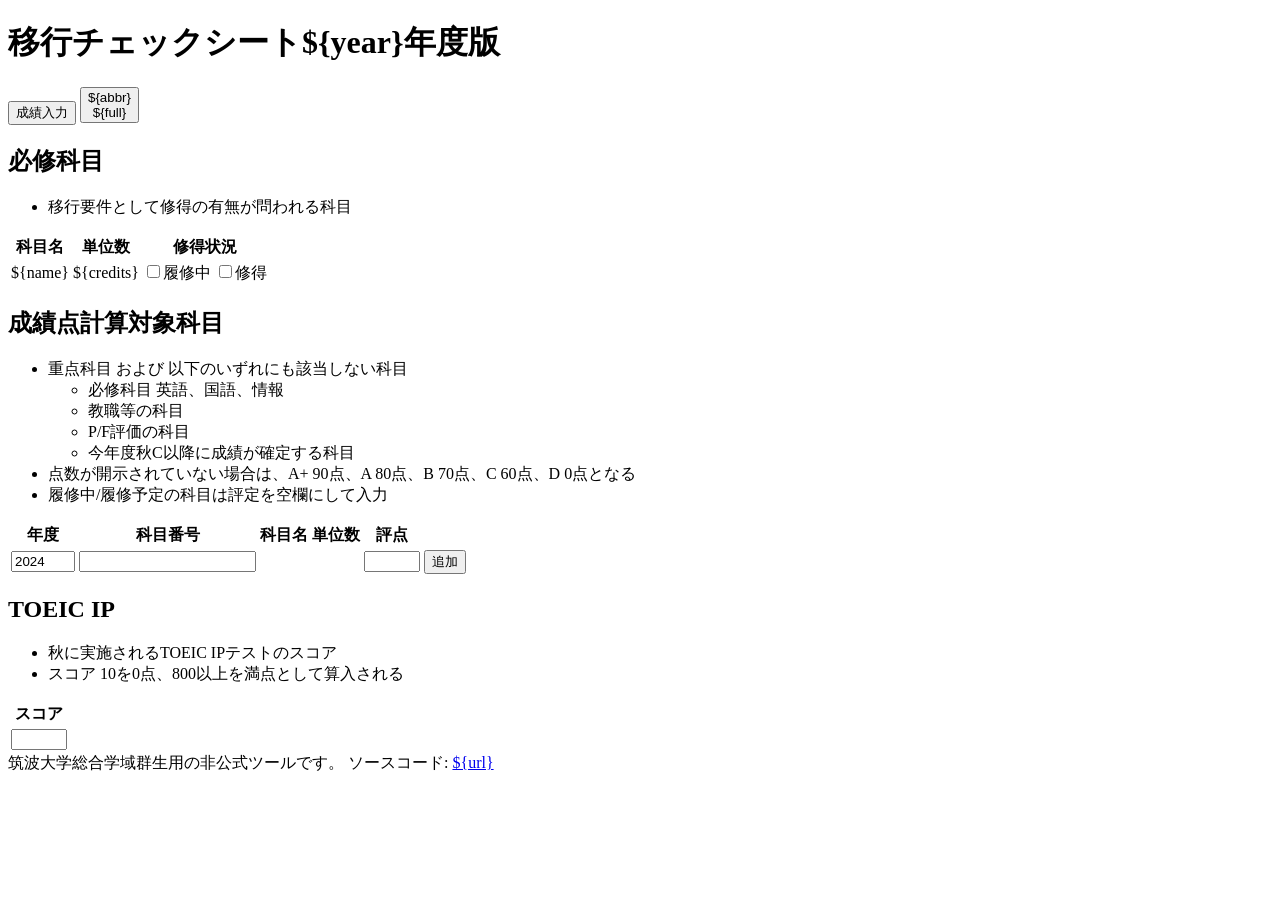
==== src/template.html @ ff2a5137 "Change table structure" ====
<!DOCTYPE html>
<html lang="ja">
   <head>
      <meta charset="utf-8">
      <meta name="viewport" content="width=device-width,initial-scale=1">
      <title>移行チェックシート</title>
      <link rel="stylesheet" type="text/css" href="./style.css">
      <script type="module" src="./scripts/tabs.js"></script>
   </head>
   <body>
      <header>
         <h1>移行チェックシート<span id="header-year">${year}年度版</span></h1>
      </header>
      <main>
         <div id="side" tabindex="-1">
            <div id="tablist" role="tablist" aria-orientation="vertical">
               <button id="tab-input" class="tab" tabindex="0" role="tab" aria-selected="true" aria-controls="panel-input">
                  <div class="tab-text">成績入力</div>
               </button>
               <!--${divisions.map(({name, abbr, full}, i) => `-->
               <button id="tab-${i}" class="tab" title="${name}" tabindex="-1" role="tab" aria-selected="false" aria-controls="panel-${i}">
                  <div class="tab-name">${abbr}</div>
                  <div class="tab-status"></div>
                  <div class="tab-score"><span class="tab-score-value"></span><span class="tab-score-full">${full}</span></div>
               </button>
               <!--`).join("")}-->
            </div>
         </div>
         <div id="panels">
            <div id="panel-input" class="panel" tabindex="-1" role="tabpanel" aria-labelledby="tab-input">
               <h2>必修科目</h2>
               <ul>
                  <li>移行要件として修得の有無が問われる科目</li>
               </ul>
               <table id="input-table-c">
                  <thead>
                     <tr>
                        <th class="subj-name">科目名</th>
                        <th class="subj-credits">単位数</th>
                        <th class="subj-status-input">修得状況</th>
                     </tr>
                  </thead>
                  <tbody id="input-body-c">
                     <!--${specialSubjects.map(([name, credits, ], id) => `-->
                     <tr>
                        <td class="subj-name">${name}</td>
                        <td class="subj-credits">${credits}</td>
                        <td class="subj-status-input">
                           <label><input type="checkbox">履修中</label>
                           <label><input type="checkbox">修得</label>
                        </td>
                     </tr>
                     <!--`).join("")}-->
                  </tbody>
               </table>
               <h2>成績点計算対象科目</h2>
               <ul>
                  <li>重点科目 および 以下のいずれにも該当しない科目<ul>
                     <li>必修科目 英語、国語、情報</li>
                     <li>教職等の科目</li>
                     <li>P/F評価の科目</li>
                     <li>今年度秋C以降に成績が確定する科目</li>
                  </ul></li>
                  <li>点数が開示されていない場合は、A+ 90点、A 80点、B 70点、C 60点、D 0点となる</li>
                  <li>履修中/履修予定の科目は評定を空欄にして入力</li>
               </ul>
               <table id="input-table-s">
                  <thead>
                     <tr>
                        <th>年度</th>
                        <th>科目番号</th>
                        <th>科目名</th>
                        <th>単位数</th>
                        <th>評点</th>
                        <th></th>
                     </tr>
                  </thead>
                  <tbody>
                     <tr>
                        <td class="subj-year">
                           <input type="number" min="2023" max="2024" step="1" value="2024" required>
                        </td>
                        <td class="subj-id">
                           <input type="text" pattern="[0-9A-Z]{6}" required>
                        </td>
                        <td class="subj-name"></td>
                        <td class="subj-credits"></td>
                        <td class="subj-value-input">
                           <input type="number" min="0" max="100" step="1">
                        </td>
                        <td class="subj-buttons">
                           <button class="subj-add">追加</button>
                        </td>
                     </tr>
                     <tr hidden>
                        <td class="subj-year"></td>
                        <td class="subj-id"></td>
                        <td class="subj-name"></td>
                        <td class="subj-credits"></td>
                        <td class="subj-value-input">
                           <input type="number" min="0" max="100" step="1">
                        </td>
                        <td class="subj-buttons">
                           <button class="subj-delete">削除</button>
                        </td>
                     </tr>
                  </tbody>
               </table>
               <h2>TOEIC IP</h2>
               <ul>
                  <li>秋に実施されるTOEIC IPテストのスコア</li>
                  <li>スコア 10を0点、800以上を満点として算入される</li>
               </ul>
               <table id="input-table-t">
                  <thead>
                     <tr><th>スコア</th></tr>
                  </thead>
                  <tbody>
                     <tr><td><input id="input-toeic" type="number" min="0" max="990" step="5"></td></tr>
                  </tbody>
               </table>
            </div>
            <!--${divisions.map(({name, full, toeic, intvw, exam, list, test, sum}, i) => `-->
            <div id="panel-${i}" class="panel" tabindex="-1" role="tabpanel" aria-labelledby="tab-${i}" hidden>
               <h2>${name}</h2>
               <table class="summary-table">
                  <thead>
                     <tr>
                        <th class="summary-status">状況</th>
                        <th class="summary-score">成績点</th>
                        <th class="summary-toeic">TOEIC</th>
                        <!--${intvw ? `-->
                        <th class="summary-intv">面接</th>
                        <!--` : ""}-->
                        <!--${exam ? `-->
                        <th class="summary-exam">試験</th>
                        <!--` : ""}-->
                     </tr>
                  </thead>
                  <tbody>
                     <tr>
                        <td class="summary-status"></td>
                        <td class="summary-score"><span></span><span>${full}</span></td>
                        <!--${toeic ? `-->
                        <td class="summary-toeic"><span></span><span>${toeic}</span></td>
                        <!--` : `-->
                        <td class="summary-toeic">―</td>
                        <!--`}-->
                        <!--${intvw ? `-->
                        <td class="summary-intvw">${intvw}</td>
                        <!--` : ""}-->
                        <!--${exam ? `-->
                        <td class="summary-exam">${exam}</td>
                        <!--` : ""}-->
                     </tr>
                  </tbody>
               </table>
               <table class="main-table">
                  <thead>
                     <tr>
                        <th colspan="${test.cols}">移行要件</th>
                        <th>科目番号</th>
                        <th>科目名</th>
                        <th>単位数</th>
                        <th colspan="${sum.cols}">重み</th>
                     </tr>
                  </thead>
                  <tbody>
                     <!--${list.map((id, j) => `-->
                     <tr>
                        <!--${test[j].map(([k, l, op]) => op === undefined ? `-->
                        <td rowspan="${l - k + 1}"></td>
                        <!--` : op.min ? `-->
                        <td rowspan="${l - k + 1}">${op.min}単位</td>
                        <!--` : op.max ? `-->
                        <td rowspan="${l - k + 1}">${op.max}単位まで</td>
                        <!--` : `-->
                        <td rowspan="${l - k + 1}" colspan="${test.cols}">―</td>
                        <!--`).join("")}-->
                        <td>${typeof id === "string" ? id : "―"}</td>
                        <td>${getSubject(id)[0]}</td>
                        <td>${getSubject(id)[1] ?? "―"}</td>
                        <!--${sum[j].map(([k, l, op]) => op === undefined ? `-->
                        <td rowspan="${l - k + 1}"></td>
                        <!--` : op.weight ? `-->
                        <td rowspan="${l - k + 1}">${op.weight.toFixed(1)}</td>
                        <!--` : op.max ? `-->
                        <td rowspan="${l - k + 1}">${op.max}単位まで</td>
                        <!--` : `-->
                        <td rowspan="${l - k + 1}" colspan="${sum.cols}">―</td>
                        <!--`).join("")}-->
                     </tr>
                     <!--`).join("")}-->
                  </tbody>
               </table>
            </div>
            <!--`).join("")}-->
            <div id="status-details" popover>
               <table>
                  <thead>
                     <tr>
                        <th>科目番号</th>
                        <th>科目名</th>
                        <th>履修中</th>
                        <th>修得</th>
                     </tr>
                  </thead>
                  <tbody>
                     <tr hidden>
                        <td></td>
                        <td></td>
                        <td></td>
                        <td></td>
                     </tr>
                  </tbody>
               </table>
            </div>
            <div id="score-details" popover>
               <table>
                  <thead>
                     <tr>
                        <th>科目番号</th>
                        <th>科目名</th>
                        <th>単位数</th>
                        <th>重み</th>
                        <th>点数</th>
                     </tr>
                  </thead>
                  <tbody>
                     <tr hidden>
                        <td></td>
                        <td></td>
                        <td></td>
                        <td></td>
                        <td></td>
                     </tr>
                  </tbody>
               </table>
            </div>
         </div>
      </main>
      <footer>
         筑波大学総合学域群生用の非公式ツールです。
         ソースコード: <a href="${url}">${url}</a>
      </footer>
   </body>
</html>
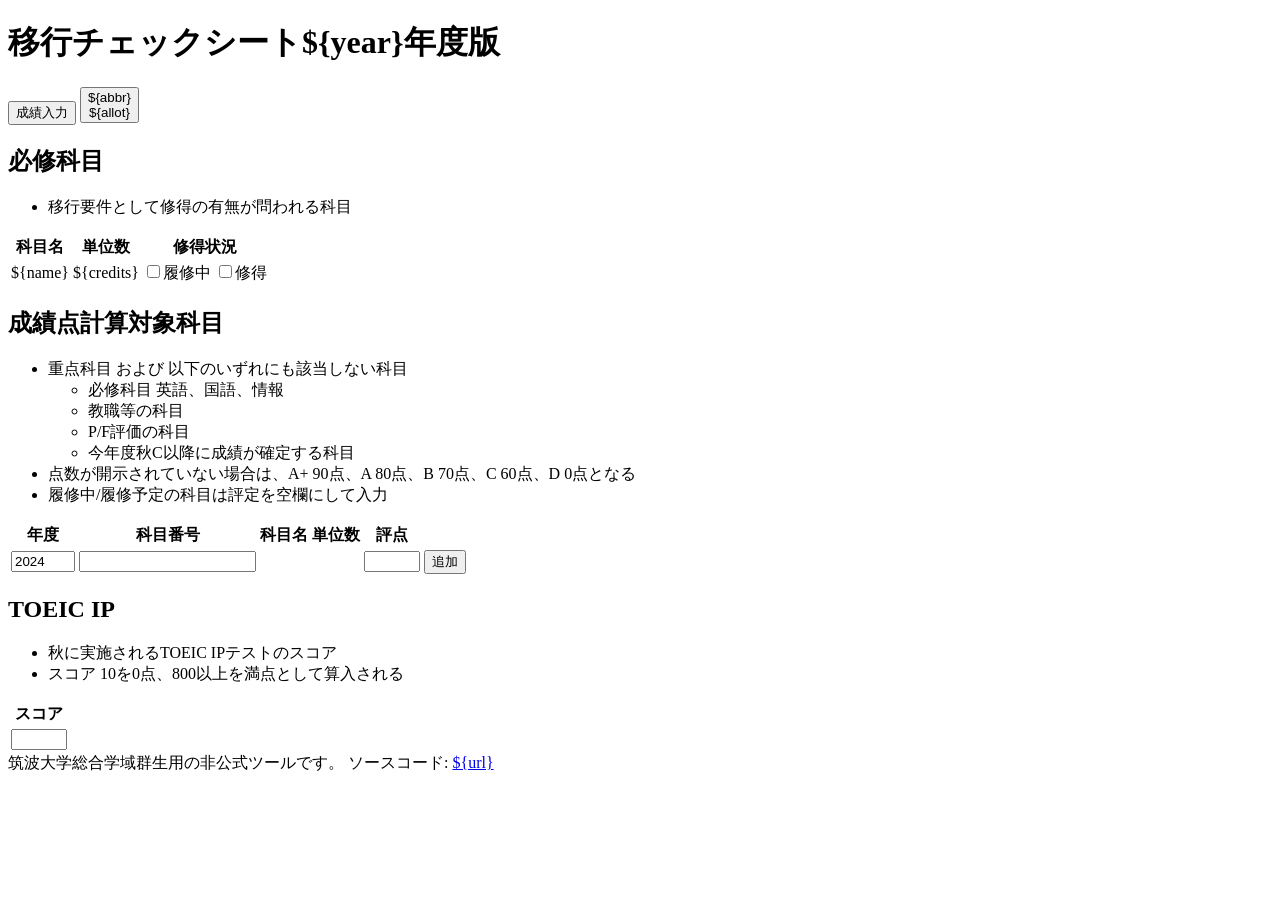
==== commit 29860eb2: "Change JSON data" ====
--- a/src/template.html
+++ b/src/template.html
@@ -17,11 +17,11 @@
                <button id="tab-input" class="tab" tabindex="0" role="tab" aria-selected="true" aria-controls="panel-input">
                   <div class="tab-text">成績入力</div>
                </button>
-               <!--${divisions.map(({name, abbr, full}, i) => `-->
+               <!--${divisions.map(({name, abbr, allot}, i) => `-->
                <button id="tab-${i}" class="tab" title="${name}" tabindex="-1" role="tab" aria-selected="false" aria-controls="panel-${i}">
                   <div class="tab-name">${abbr}</div>
                   <div class="tab-status"></div>
-                  <div class="tab-score"><span class="tab-score-value"></span><span class="tab-score-full">${full}</span></div>
+                  <div class="tab-score"><span class="tab-score-value"></span><span class="tab-score-allot">${allot}</span></div>
                </button>
                <!--`).join("")}-->
             </div>
@@ -120,7 +120,7 @@
                   </tbody>
                </table>
             </div>
-            <!--${divisions.map(({name, full, toeic, intvw, exam, list, test, sum}, i) => `-->
+            <!--${divisions.map(({name, allot, toeic, intvw, exam, list, test, sum}, i) => `-->
             <div id="panel-${i}" class="panel" tabindex="-1" role="tabpanel" aria-labelledby="tab-${i}" hidden>
                <h2>${name}</h2>
                <table class="summary-table">
@@ -140,7 +140,7 @@
                   <tbody>
                      <tr>
                         <td class="summary-status"></td>
-                        <td class="summary-score"><span></span><span>${full}</span></td>
+                        <td class="summary-score"><span></span><span>${allot}</span></td>
                         <!--${toeic ? `-->
                         <td class="summary-toeic"><span></span><span>${toeic}</span></td>
                         <!--` : `-->
@@ -168,26 +168,32 @@
                   <tbody>
                      <!--${list.map((id, j) => `-->
                      <tr>
-                        <!--${test[j].map(([k, l, op]) => op === undefined ? `-->
-                        <td rowspan="${l - k + 1}"></td>
+                        <!--${test[j].map(([k, l, op, idx]) => op === undefined ? `-->
+                        <td rowspan="${l - k + 1}" class="test-blank"></td>
                         <!--` : op.min ? `-->
-                        <td rowspan="${l - k + 1}">${op.min}単位</td>
+                        <td rowspan="${l - k + 1}" class="test-min">
+                           <button class="details" popovertarget="status-details" data-index="${idx}">${op.min}単位</button>
+                        </td>
                         <!--` : op.max ? `-->
-                        <td rowspan="${l - k + 1}">${op.max}単位まで</td>
+                        <td rowspan="${l - k + 1}" class="test-max">
+                           <button class="details" popovertarget="status-details" data-index="${idx}">${op.max}単位<br>まで</button>
+                        </td>
                         <!--` : `-->
-                        <td rowspan="${l - k + 1}" colspan="${test.cols}">―</td>
+                        <td rowspan="${l - k + 1}" colspan="${test.cols}" class="test-ignore"></td>
                         <!--`).join("")}-->
-                        <td>${typeof id === "string" ? id : "―"}</td>
-                        <td>${getSubject(id)[0]}</td>
-                        <td>${getSubject(id)[1] ?? "―"}</td>
-                        <!--${sum[j].map(([k, l, op]) => op === undefined ? `-->
-                        <td rowspan="${l - k + 1}"></td>
+                        <td class="subj-id">${typeof id === "string" ? id : "―"}</td>
+                        <td class="subj-name">${getSubject(id)[0]}</td>
+                        <td class="subj-credits">${getSubject(id)[1] ?? "―"}</td>
+                        <!--${sum[j].map(([k, l, op, idx]) => op === undefined ? `-->
+                        <td rowspan="${l - k + 1}" class="sum-blank"></td>
                         <!--` : op.weight ? `-->
-                        <td rowspan="${l - k + 1}">${op.weight.toFixed(1)}</td>
+                        <td rowspan="${l - k + 1}" class="sum-weight">${op.weight.toFixed(1)}</td>
                         <!--` : op.max ? `-->
-                        <td rowspan="${l - k + 1}">${op.max}単位まで</td>
+                        <td rowspan="${l - k + 1}" class="sum-max">
+                           <button class="details" popovertarget="score-details" data-index="${idx}">${op.max}単位<br>まで</button>
+                        </td>
                         <!--` : `-->
-                        <td rowspan="${l - k + 1}" colspan="${sum.cols}">―</td>
+                        <td rowspan="${l - k + 1}" colspan="${sum.cols}" class="sum-ignore"></td>
                         <!--`).join("")}-->
                      </tr>
                      <!--`).join("")}-->
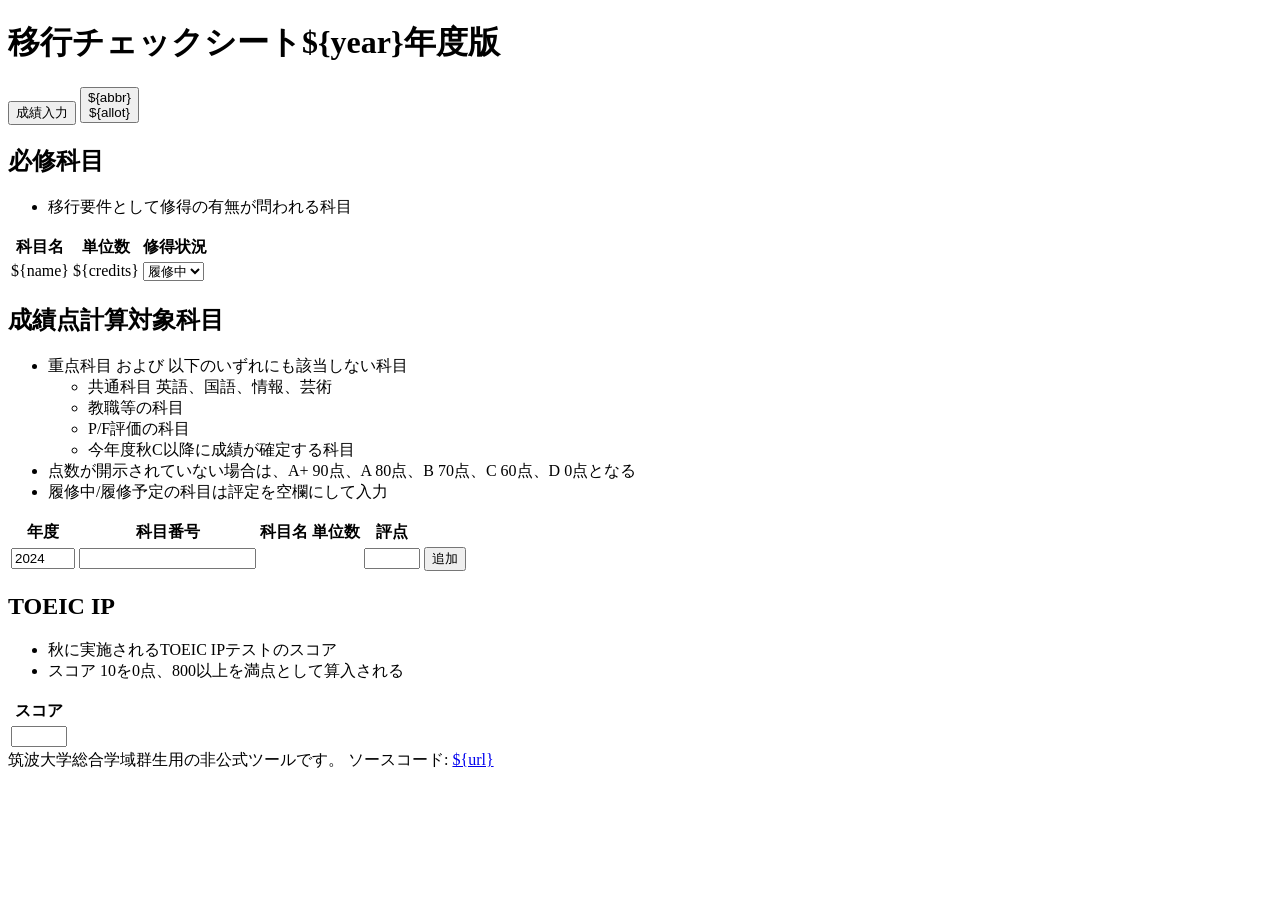
==== commit 0bcc6a68: "Apply more styles" ====
--- a/src/template.html
+++ b/src/template.html
@@ -32,22 +32,25 @@
                <ul>
                   <li>移行要件として修得の有無が問われる科目</li>
                </ul>
-               <table id="input-table-c">
-                  <thead>
-                     <tr>
-                        <th class="subj-name">科目名</th>
-                        <th class="subj-credits">単位数</th>
-                        <th class="subj-status-input">修得状況</th>
-                     </tr>
-                  </thead>
-                  <tbody id="input-body-c">
+               <table id="input-table-special">
+                  <thead>
+                     <tr>
+                        <th class="subj-name">科目名</th>
+                        <th class="subj-credits">単位数</th>
+                        <th class="subj-status">修得状況</th>
+                     </tr>
+                  </thead>
+                  <tbody>
                      <!--${specialSubjects.map(([name, credits, ], id) => `-->
                      <tr>
                         <td class="subj-name">${name}</td>
                         <td class="subj-credits">${credits}</td>
-                        <td class="subj-status-input">
-                           <label><input type="checkbox">履修中</label>
-                           <label><input type="checkbox">修得</label>
+                        <td class="subj-status">
+                           <select class="subj-status-select">
+                              <option selected>履修中</option>
+                              <option>合格</option>
+                              <option>不合格</option>
+                           </select>
                         </td>
                      </tr>
                      <!--`).join("")}-->
@@ -56,7 +59,7 @@
                <h2>成績点計算対象科目</h2>
                <ul>
                   <li>重点科目 および 以下のいずれにも該当しない科目<ul>
-                     <li>必修科目 英語、国語、情報</li>
+                     <li>共通科目 英語、国語、情報、芸術</li>
                      <li>教職等の科目</li>
                      <li>P/F評価の科目</li>
                      <li>今年度秋C以降に成績が確定する科目</li>
@@ -64,41 +67,45 @@
                   <li>点数が開示されていない場合は、A+ 90点、A 80点、B 70点、C 60点、D 0点となる</li>
                   <li>履修中/履修予定の科目は評定を空欄にして入力</li>
                </ul>
-               <table id="input-table-s">
-                  <thead>
-                     <tr>
-                        <th>年度</th>
-                        <th>科目番号</th>
-                        <th>科目名</th>
-                        <th>単位数</th>
-                        <th>評点</th>
-                        <th></th>
+               <table id="input-table-subj">
+                  <thead>
+                     <tr>
+                        <th class="subj-year">年度</th>
+                        <th class="subj-id">科目番号</th>
+                        <th class="subj-name">科目名</th>
+                        <th class="subj-credits">単位数</th>
+                        <th class="subj-score">評点</th>
+                        <th class="subj-buttons"></th>
                      </tr>
                   </thead>
                   <tbody>
                      <tr>
                         <td class="subj-year">
-                           <input type="number" min="2023" max="2024" step="1" value="2024" required>
+                           <input type="number" class="subj-year-input" min="2023" max="2024" step="1" value="2024" required>
                         </td>
                         <td class="subj-id">
-                           <input type="text" pattern="[0-9A-Z]{6}" required>
-                        </td>
-                        <td class="subj-name"></td>
-                        <td class="subj-credits"></td>
-                        <td class="subj-value-input">
-                           <input type="number" min="0" max="100" step="1">
+                           <input type="text" class="subj-id-input" pattern="[0-9A-Z]{6}" required>
+                        </td>
+                        <td class="subj-name">
+                           <output class="subj-name-output"></output>
+                        </td>
+                        <td class="subj-credits">
+                           <output class="subj-credits-output"></output>
+                        </td>
+                        <td class="subj-score">
+                           <input type="number" class="subj-score-input" min="0" max="100" step="1">
                         </td>
                         <td class="subj-buttons">
                            <button class="subj-add">追加</button>
                         </td>
                      </tr>
-                     <tr hidden>
+                     <tr id="subj-row" hidden>
                         <td class="subj-year"></td>
                         <td class="subj-id"></td>
                         <td class="subj-name"></td>
                         <td class="subj-credits"></td>
-                        <td class="subj-value-input">
-                           <input type="number" min="0" max="100" step="1">
+                        <td class="subj-score">
+                           <input type="number" class="subj-score-input" min="0" max="100" step="1">
                         </td>
                         <td class="subj-buttons">
                            <button class="subj-delete">削除</button>
@@ -111,12 +118,12 @@
                   <li>秋に実施されるTOEIC IPテストのスコア</li>
                   <li>スコア 10を0点、800以上を満点として算入される</li>
                </ul>
-               <table id="input-table-t">
+               <table id="input-table-toeic">
                   <thead>
                      <tr><th>スコア</th></tr>
                   </thead>
                   <tbody>
-                     <tr><td><input id="input-toeic" type="number" min="0" max="990" step="5"></td></tr>
+                     <tr><td><input class="input-toeic" type="number" min="0" max="990" step="5"></td></tr>
                   </tbody>
                </table>
             </div>
@@ -140,11 +147,15 @@
                   <tbody>
                      <tr>
                         <td class="summary-status"></td>
-                        <td class="summary-score"><span></span><span>${allot}</span></td>
+                        <td class="summary-score">
+                           <span class="summary-score-value"></span><span class="summary-score-allot">${allot}</span>
+                        </td>
                         <!--${toeic ? `-->
-                        <td class="summary-toeic"><span></span><span>${toeic}</span></td>
+                        <td class="summary-toeic">
+                           <span class="summary-toeic-value"></span><span class="summary-toeic-allot">${toeic}</span>
+                        </td>
                         <!--` : `-->
-                        <td class="summary-toeic">―</td>
+                        <td class="summary-notoeic">―</td>
                         <!--`}-->
                         <!--${intvw ? `-->
                         <td class="summary-intvw">${intvw}</td>
@@ -158,11 +169,11 @@
                <table class="main-table">
                   <thead>
                      <tr>
-                        <th colspan="${test.cols}">移行要件</th>
-                        <th>科目番号</th>
-                        <th>科目名</th>
-                        <th>単位数</th>
-                        <th colspan="${sum.cols}">重み</th>
+                        <th colspan="${test.cols}" class="subj-test">移行要件</th>
+                        <th class="subj-id">科目番号</th>
+                        <th class="subj-name">科目名</th>
+                        <th class="subj-credits">単位数</th>
+                        <th colspan="${sum.cols}" class="subj-sum">重み</th>
                      </tr>
                   </thead>
                   <tbody>
@@ -172,11 +183,11 @@
                         <td rowspan="${l - k + 1}" class="test-blank"></td>
                         <!--` : op.min ? `-->
                         <td rowspan="${l - k + 1}" class="test-min">
-                           <button class="details" popovertarget="status-details" data-index="${idx}">${op.min}単位</button>
+                           <button class="details" popovertarget="status-details" popovertargetaction="show" data-index="${idx}">${op.min}単位</button>
                         </td>
                         <!--` : op.max ? `-->
                         <td rowspan="${l - k + 1}" class="test-max">
-                           <button class="details" popovertarget="status-details" data-index="${idx}">${op.max}単位<br>まで</button>
+                           <button class="details" popovertarget="status-details" popovertargetaction="show" data-index="${idx}">${op.max}単位<br>まで</button>
                         </td>
                         <!--` : `-->
                         <td rowspan="${l - k + 1}" colspan="${test.cols}" class="test-ignore"></td>
@@ -190,7 +201,7 @@
                         <td rowspan="${l - k + 1}" class="sum-weight">${op.weight.toFixed(1)}</td>
                         <!--` : op.max ? `-->
                         <td rowspan="${l - k + 1}" class="sum-max">
-                           <button class="details" popovertarget="score-details" data-index="${idx}">${op.max}単位<br>まで</button>
+                           <button class="details" popovertarget="score-details" popovertargetaction="show" data-index="${idx}">${op.max}単位<br>まで</button>
                         </td>
                         <!--` : `-->
                         <td rowspan="${l - k + 1}" colspan="${sum.cols}" class="sum-ignore"></td>
@@ -205,18 +216,18 @@
                <table>
                   <thead>
                      <tr>
-                        <th>科目番号</th>
-                        <th>科目名</th>
-                        <th>履修中</th>
-                        <th>修得</th>
-                     </tr>
-                  </thead>
-                  <tbody>
-                     <tr hidden>
-                        <td></td>
-                        <td></td>
-                        <td></td>
-                        <td></td>
+                        <th class="subj-id">科目番号</th>
+                        <th class="subj-name">科目名</th>
+                        <th class="subj-curr">履修中</th>
+                        <th class="subj-pass">修得</th>
+                     </tr>
+                  </thead>
+                  <tbody>
+                     <tr id="status-row" hidden>
+                        <td class="subj-id"></td>
+                        <td class="subj-name"></td>
+                        <td class="subj-curr"></td>
+                        <td class="subj-pass"></td>
                      </tr>
                   </tbody>
                </table>
@@ -225,20 +236,20 @@
                <table>
                   <thead>
                      <tr>
-                        <th>科目番号</th>
-                        <th>科目名</th>
-                        <th>単位数</th>
-                        <th>重み</th>
-                        <th>点数</th>
-                     </tr>
-                  </thead>
-                  <tbody>
-                     <tr hidden>
-                        <td></td>
-                        <td></td>
-                        <td></td>
-                        <td></td>
-                        <td></td>
+                        <th class="subj-id">科目番号</th>
+                        <th class="subj-name">科目名</th>
+                        <th class="subj-credits">単位数</th>
+                        <th class="subj-weight">重み</th>
+                        <th class="subj-score">点数</th>
+                     </tr>
+                  </thead>
+                  <tbody>
+                     <tr id="score-row" hidden>
+                        <td class="subj-id"></td>
+                        <td class="subj-name"></td>
+                        <td class="subj-credits"></td>
+                        <td class="subj-weight"></td>
+                        <td class="subj-score"></td>
                      </tr>
                   </tbody>
                </table>
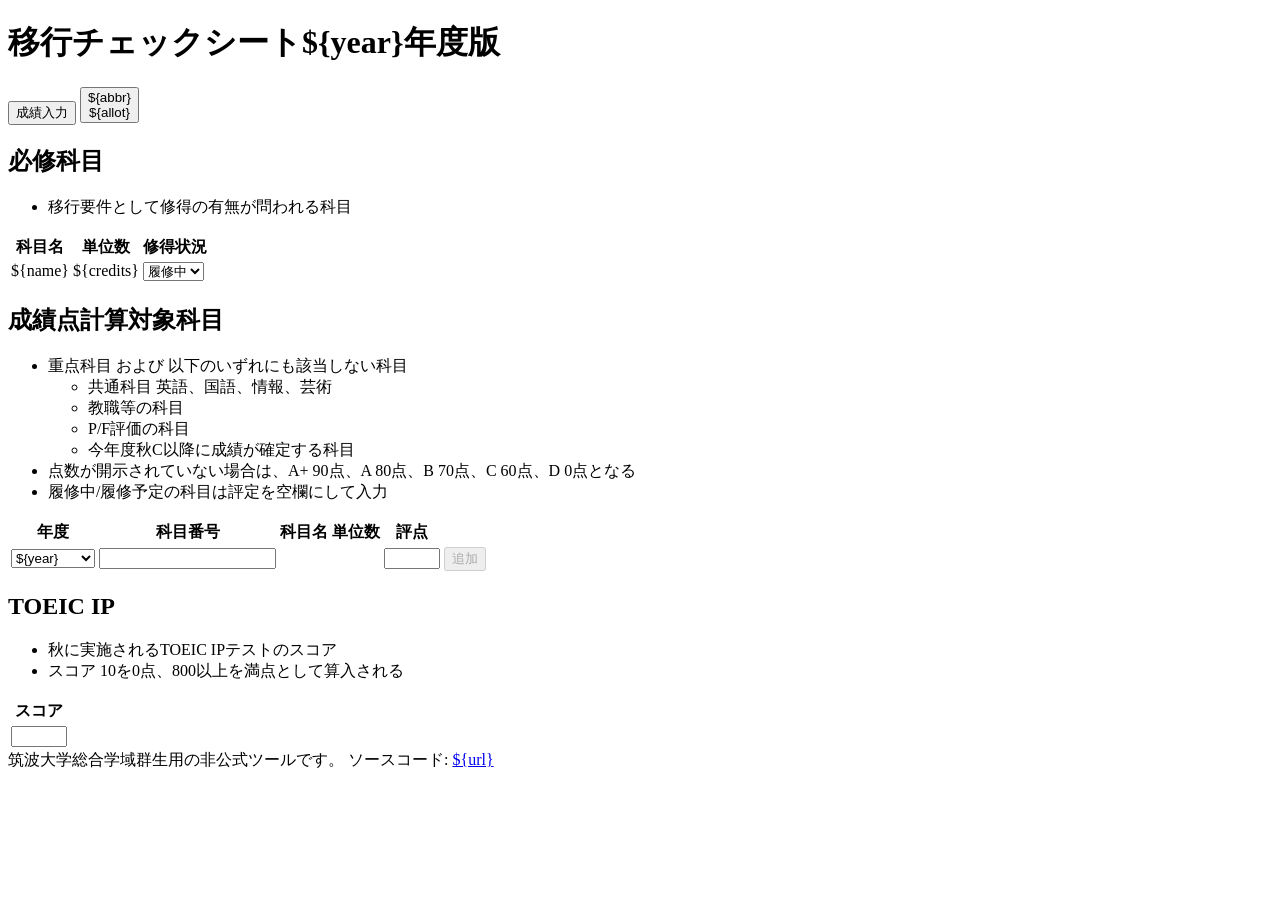
==== commit faf1f75b: "Implement input table" ====
--- a/src/template.html
+++ b/src/template.html
@@ -6,6 +6,7 @@
       <title>移行チェックシート</title>
       <link rel="stylesheet" type="text/css" href="./style.css">
       <script type="module" src="./scripts/tabs.js"></script>
+      <script type="module" src="./scripts/main.js"></script>
    </head>
    <body>
       <header>
@@ -46,10 +47,10 @@
                         <td class="subj-name">${name}</td>
                         <td class="subj-credits">${credits}</td>
                         <td class="subj-status">
-                           <select class="subj-status-select">
+                           <select class="subj-status-select" data-id="${id}">
                               <option selected>履修中</option>
-                              <option>合格</option>
-                              <option>不合格</option>
+                              <option>修得済</option>
+                              <option>未修得</option>
                            </select>
                         </td>
                      </tr>
@@ -79,40 +80,45 @@
                      </tr>
                   </thead>
                   <tbody>
-                     <tr>
+                     <tr id="subj-new">
                         <td class="subj-year">
-                           <input type="number" class="subj-year-input" min="2023" max="2024" step="1" value="2024" required>
+                           <select id="subj-year-input">
+                              <option selected>${year}</option>
+                              <option>${year - 1}</option>
+                           </select>
                         </td>
                         <td class="subj-id">
-                           <input type="text" class="subj-id-input" pattern="[0-9A-Z]{6}" required>
+                           <input type="text" id="subj-id-input" pattern="[0-9A-Z]{6}" required>
                         </td>
                         <td class="subj-name">
-                           <output class="subj-name-output"></output>
+                           <output id="subj-name-output" for="subj-id-input"></output>
                         </td>
                         <td class="subj-credits">
-                           <output class="subj-credits-output"></output>
+                           <output id="subj-credits-output" for="subj-id-input"></output>
                         </td>
                         <td class="subj-score">
-                           <input type="number" class="subj-score-input" min="0" max="100" step="1">
+                           <input type="number" id="subj-score-input" min="0" max="100" step="1">
                         </td>
                         <td class="subj-buttons">
-                           <button class="subj-add">追加</button>
-                        </td>
-                     </tr>
-                     <tr id="subj-row" hidden>
-                        <td class="subj-year"></td>
-                        <td class="subj-id"></td>
-                        <td class="subj-name"></td>
-                        <td class="subj-credits"></td>
-                        <td class="subj-score">
-                           <input type="number" class="subj-score-input" min="0" max="100" step="1">
-                        </td>
-                        <td class="subj-buttons">
-                           <button class="subj-delete">削除</button>
-                        </td>
-                     </tr>
-                  </tbody>
-               </table>
+                           <button id="subj-add" disabled>追加</button>
+                        </td>
+                     </tr>
+                  </tbody>
+               </table>
+               <template id="subj-row">
+                  <tr>
+                     <td class="subj-year"></td>
+                     <td class="subj-id"></td>
+                     <td class="subj-name"></td>
+                     <td class="subj-credits"></td>
+                     <td class="subj-score">
+                        <input type="number" class="subj-score-input" min="0" max="100" step="1">
+                     </td>
+                     <td class="subj-buttons">
+                        <button class="subj-delete">削除</button>
+                     </td>
+                  </tr>
+               </template>
                <h2>TOEIC IP</h2>
                <ul>
                   <li>秋に実施されるTOEIC IPテストのスコア</li>
@@ -137,7 +143,7 @@
                         <th class="summary-score">成績点</th>
                         <th class="summary-toeic">TOEIC</th>
                         <!--${intvw ? `-->
-                        <th class="summary-intv">面接</th>
+                        <th class="summary-intvw">面接</th>
                         <!--` : ""}-->
                         <!--${exam ? `-->
                         <th class="summary-exam">試験</th>
@@ -158,10 +164,10 @@
                         <td class="summary-notoeic">―</td>
                         <!--`}-->
                         <!--${intvw ? `-->
-                        <td class="summary-intvw">${intvw}</td>
+                        <td class="summary-intvw"><span class="summary-misc-allot">${intvw}</span></td>
                         <!--` : ""}-->
                         <!--${exam ? `-->
-                        <td class="summary-exam">${exam}</td>
+                        <td class="summary-exam"><span class="summary-misc-allot">${exam}</span></td>
                         <!--` : ""}-->
                      </tr>
                   </tbody>
@@ -223,14 +229,16 @@
                      </tr>
                   </thead>
                   <tbody>
-                     <tr id="status-row" hidden>
-                        <td class="subj-id"></td>
-                        <td class="subj-name"></td>
-                        <td class="subj-curr"></td>
-                        <td class="subj-pass"></td>
-                     </tr>
-                  </tbody>
-               </table>
+                  </tbody>
+               </table>
+               <template id="status-row">
+                  <tr>
+                     <td class="subj-id"></td>
+                     <td class="subj-name"></td>
+                     <td class="subj-curr"></td>
+                     <td class="subj-pass"></td>
+                  </tr>
+               </template>
             </div>
             <div id="score-details" popover>
                <table>
@@ -244,15 +252,17 @@
                      </tr>
                   </thead>
                   <tbody>
-                     <tr id="score-row" hidden>
-                        <td class="subj-id"></td>
-                        <td class="subj-name"></td>
-                        <td class="subj-credits"></td>
-                        <td class="subj-weight"></td>
-                        <td class="subj-score"></td>
-                     </tr>
-                  </tbody>
-               </table>
+                  </tbody>
+               </table>
+               <template id="score-row">
+                  <tr>
+                     <td class="subj-id"></td>
+                     <td class="subj-name"></td>
+                     <td class="subj-credits"></td>
+                     <td class="subj-weight"></td>
+                     <td class="subj-score"></td>
+                  </tr>
+               </template>
             </div>
          </div>
       </main>
